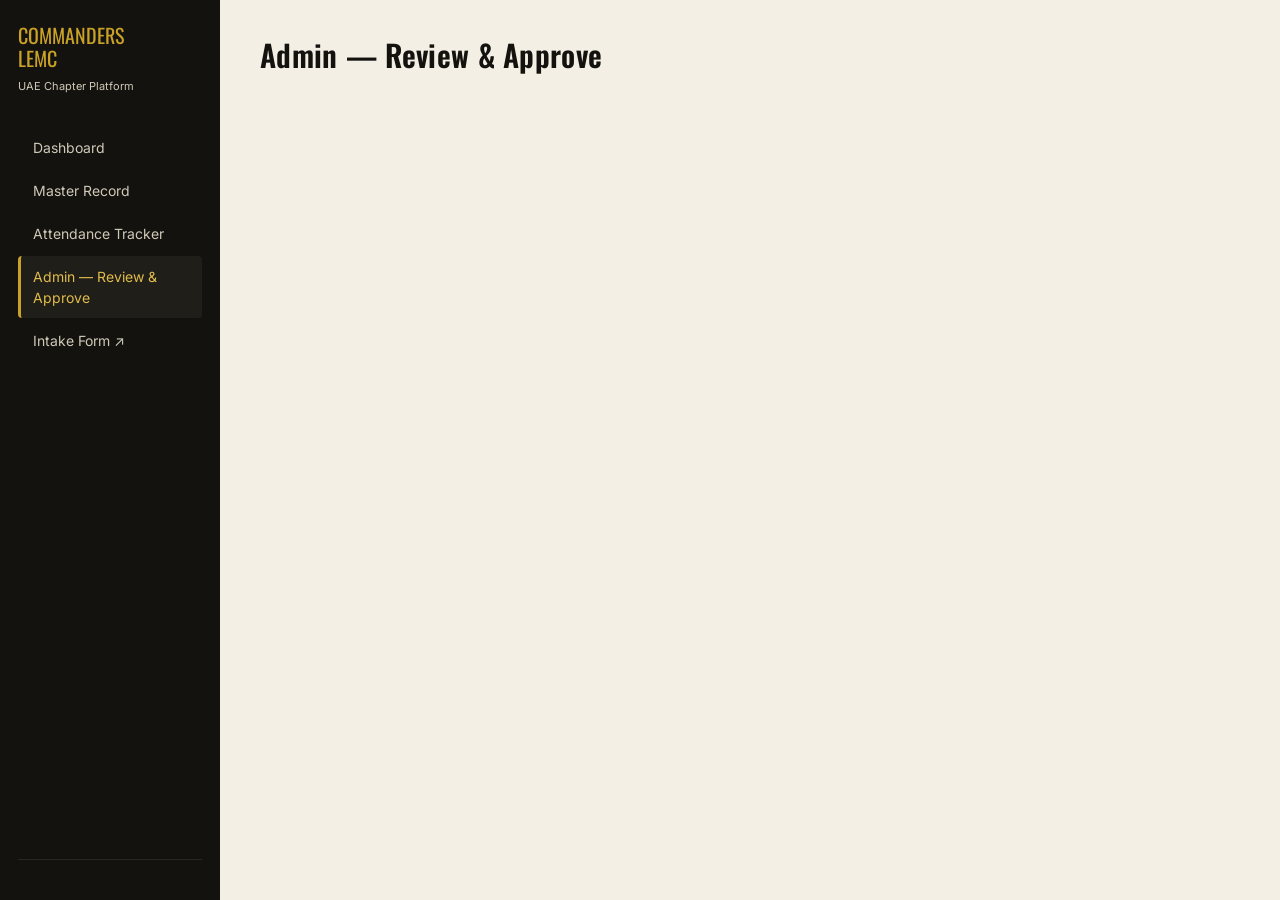
==== docs/admin.html @ ed92aec2 "Add files via upload" ====
<!DOCTYPE html>
<html lang="en">
<head>
<meta charset="UTF-8" />
<meta name="viewport" content="width=device-width, initial-scale=1.0" />
<title>Admin — Commanders LEMC</title>
<link rel="preconnect" href="https://fonts.googleapis.com">
<link href="https://fonts.googleapis.com/css2?family=Oswald:wght@500;600&family=Inter:wght@400;500;600&display=swap" rel="stylesheet">
<link rel="stylesheet" href="css/style.css" />
</head>
<body>
  <div class="app-shell">
    <aside class="sidebar">
      <div class="brand">COMMANDERS<br/>LEMC</div>
      <div class="brand-sub">UAE Chapter Platform</div>
      <nav>
        <a href="index.html">Dashboard</a>
        <a href="members.html">Master Record</a>
        <a href="attendance.html">Attendance Tracker</a>
        <a href="admin.html" class="active">Admin — Review &amp; Approve</a>
        <a href="intake.html" target="_blank">Intake Form ↗</a>
      </nav>
      <div class="who" id="who-box"></div>
    </aside>

    <main class="content">
      <h1>Admin — Review &amp; Approve</h1>
      <div id="not-admin-msg" style="display:none;" class="msg msg-error">
        This page is Admin-only. Ask the current Admin for access if you need it.
      </div>

      <div id="admin-body" style="display:none;">
        <div class="panel">
          <div class="panel-title">NEW INTAKE SUBMISSIONS</div>
          <div id="submissions-list">Loading…</div>
        </div>

        <div class="panel">
          <div class="panel-title">READY FOR PROMOTION APPROVAL</div>
          <div id="promotions-list">Loading…</div>
        </div>

        <div class="panel">
          <div class="panel-title">INVITE AN OFFICER</div>
          <p style="color:#5a5748;">
            Officers can't self-register. To give someone read-only access:
            Supabase Dashboard → Authentication → Users → <strong>Add user</strong> →
            enter their email, set a temporary password, and share it with them privately.
            They'll get an "officer" role automatically (read-only) — see this page's
            "Officers &amp; Roles" list below to confirm, or to promote someone to Admin.
          </p>
        </div>

        <div class="panel">
          <div class="panel-title">OFFICERS &amp; ROLES</div>
          <div id="profiles-list">Loading…</div>
        </div>
      </div>
    </main>
  </div>

  <script type="module" src="js/admin.js"></script>
</body>
</html>
---- docs/css/style.css ----
/* ============================================================
   COMMANDERS LEMC — design tokens
   Black: near-black warm charcoal, not pure #000 (leather/patch feel)
   Gold: antique/brass gold, not neon (embroidered-patch feel)
   ============================================================ */
:root {
  --black: #14120e;
  --charcoal: #201e19;
  --charcoal-2: #2a271f;
  --gold: #c9a227;
  --gold-bright: #e0bc4a;
  --cream: #f3efe4;
  --cream-dim: #cfc9b8;
  --line: #3a362b;
  --green: #4c7a4c;
  --green-bg: #dcead9;
  --amber: #c98a1f;
  --amber-bg: #f5e3bf;
  --red: #9c3b3b;
  --red-bg: #f3d9d9;

  --font-display: "Oswald", "Arial Narrow", sans-serif;
  --font-body: "Inter", -apple-system, BlinkMacSystemFont, "Segoe UI", sans-serif;
}

* { box-sizing: border-box; }

html, body {
  margin: 0;
  padding: 0;
  background: var(--cream);
  color: var(--black);
  font-family: var(--font-body);
  font-size: 15px;
  line-height: 1.5;
}

h1, h2, h3, h4 {
  font-family: var(--font-display);
  font-weight: 600;
  letter-spacing: 0.01em;
  margin: 0 0 0.4em 0;
  color: var(--black);
}

a { color: inherit; }

/* ---------- App shell: dark sidebar + light content ---------- */
.app-shell {
  display: grid;
  grid-template-columns: 220px 1fr;
  min-height: 100vh;
}

.sidebar {
  background: var(--black);
  color: var(--cream);
  padding: 24px 18px;
  display: flex;
  flex-direction: column;
  gap: 4px;
}

.sidebar .brand {
  font-family: var(--font-display);
  font-size: 20px;
  color: var(--gold);
  margin-bottom: 4px;
  line-height: 1.15;
}

.sidebar .brand-sub {
  font-size: 11px;
  color: var(--cream-dim);
  margin-bottom: 28px;
}

.sidebar nav {
  display: flex;
  flex-direction: column;
  gap: 2px;
}

.sidebar nav a {
  text-decoration: none;
  color: var(--cream-dim);
  padding: 10px 12px;
  border-radius: 4px;
  font-size: 14px;
  border-left: 3px solid transparent;
}

.sidebar nav a:hover { color: var(--cream); background: var(--charcoal); }

.sidebar nav a.active {
  color: var(--gold-bright);
  border-left: 3px solid var(--gold);
  background: var(--charcoal);
}

.sidebar .who {
  margin-top: auto;
  padding-top: 16px;
  border-top: 1px solid var(--charcoal-2);
  font-size: 12px;
  color: var(--cream-dim);
}

.sidebar .who button {
  margin-top: 8px;
  width: 100%;
}

.content {
  padding: 32px 40px;
  max-width: 1180px;
}

/* ---------- Cards / panels ---------- */
.panel {
  background: #fff;
  border: 1px solid var(--line);
  border-radius: 6px;
  padding: 20px 22px;
  margin-bottom: 20px;
}

.panel-title {
  font-family: var(--font-display);
  font-size: 13px;
  letter-spacing: 0.06em;
  color: var(--black);
  background: var(--gold);
  display: inline-block;
  padding: 3px 10px;
  border-radius: 3px;
  margin-bottom: 14px;
}

.stat-grid {
  display: grid;
  grid-template-columns: repeat(auto-fit, minmax(180px, 1fr));
  gap: 14px;
}

.stat-box {
  border: 1px solid var(--line);
  border-radius: 6px;
  padding: 14px 16px;
  background: var(--cream);
}

.stat-box .num {
  font-family: var(--font-display);
  font-size: 30px;
  color: var(--black);
}

.stat-box .lbl {
  font-size: 12px;
  color: #5a5748;
  margin-top: 2px;
}

/* ---------- Tables ---------- */
table { width: 100%; border-collapse: collapse; font-size: 13.5px; }
thead th {
  text-align: left;
  background: var(--charcoal);
  color: var(--cream);
  padding: 9px 10px;
  font-weight: 500;
  position: sticky;
  top: 0;
}
tbody td { padding: 8px 10px; border-bottom: 1px solid var(--line); }
tbody tr:hover { background: #faf8f2; }
.table-scroll { overflow-x: auto; max-width: 100%; }

.section-row td {
  background: var(--charcoal);
  color: var(--gold-bright);
  font-family: var(--font-display);
  letter-spacing: 0.04em;
  padding: 8px 10px;
}

/* status pills */
.pill { display: inline-block; padding: 2px 9px; border-radius: 20px; font-size: 12px; font-weight: 600; }
.pill-ready { background: var(--green-bg); color: var(--green); }
.pill-soon { background: var(--amber-bg); color: var(--amber); }
.pill-progress { background: #eee; color: #666; }
.pill-warn { background: var(--red-bg); color: var(--red); }
.pill-ok { background: var(--green-bg); color: var(--green); }

.att-cell { text-align: center; cursor: pointer; user-select: none; border-radius: 3px; }
.att-1 { background: var(--green-bg); }
.att-0 { background: var(--red-bg); }
.att-e { background: var(--amber-bg); }

/* ---------- Buttons / inputs ---------- */
button, .btn {
  font-family: var(--font-body);
  font-size: 13.5px;
  font-weight: 600;
  padding: 8px 16px;
  border-radius: 5px;
  border: 1px solid var(--black);
  background: var(--black);
  color: var(--cream);
  cursor: pointer;
}
button:hover, .btn:hover { background: var(--charcoal-2); }
button.gold { background: var(--gold); color: var(--black); border-color: var(--gold); }
button.gold:hover { background: var(--gold-bright); }
button.ghost { background: transparent; color: var(--black); border-color: var(--line); }
button:disabled { opacity: 0.5; cursor: not-allowed; }

input, select, textarea {
  font-family: var(--font-body);
  font-size: 14px;
  padding: 8px 10px;
  border: 1px solid var(--line);
  border-radius: 5px;
  background: #fff;
  width: 100%;
}
label { font-size: 12.5px; color: #5a5748; display: block; margin: 10px 0 4px; }

.form-grid { display: grid; grid-template-columns: 1fr 1fr; gap: 0 20px; }
.form-grid .full { grid-column: 1 / -1; }

.msg { padding: 10px 14px; border-radius: 5px; font-size: 13.5px; margin-top: 12px; }
.msg-error { background: var(--red-bg); color: var(--red); }
.msg-ok { background: var(--green-bg); color: var(--green); }

/* ---------- Public intake page (no sidebar) ---------- */
.public-wrap {
  min-height: 100vh;
  background: var(--black);
  display: flex;
  align-items: center;
  justify-content: center;
  padding: 40px 16px;
}
.public-card {
  background: var(--cream);
  border-radius: 8px;
  padding: 34px 36px;
  max-width: 640px;
  width: 100%;
}
.public-card h1 { color: var(--black); }
.public-header { text-align: center; margin-bottom: 26px; }
.public-header .eyebrow { color: var(--gold); font-family: var(--font-display); letter-spacing: 0.08em; font-size: 13px; }

@media (max-width: 820px) {
  .app-shell { grid-template-columns: 1fr; }
  .sidebar { flex-direction: row; overflow-x: auto; align-items: center; }
  .sidebar nav { flex-direction: row; }
  .sidebar .who { display: none; }
  .content { padding: 20px; }
  .form-grid { grid-template-columns: 1fr; }
}
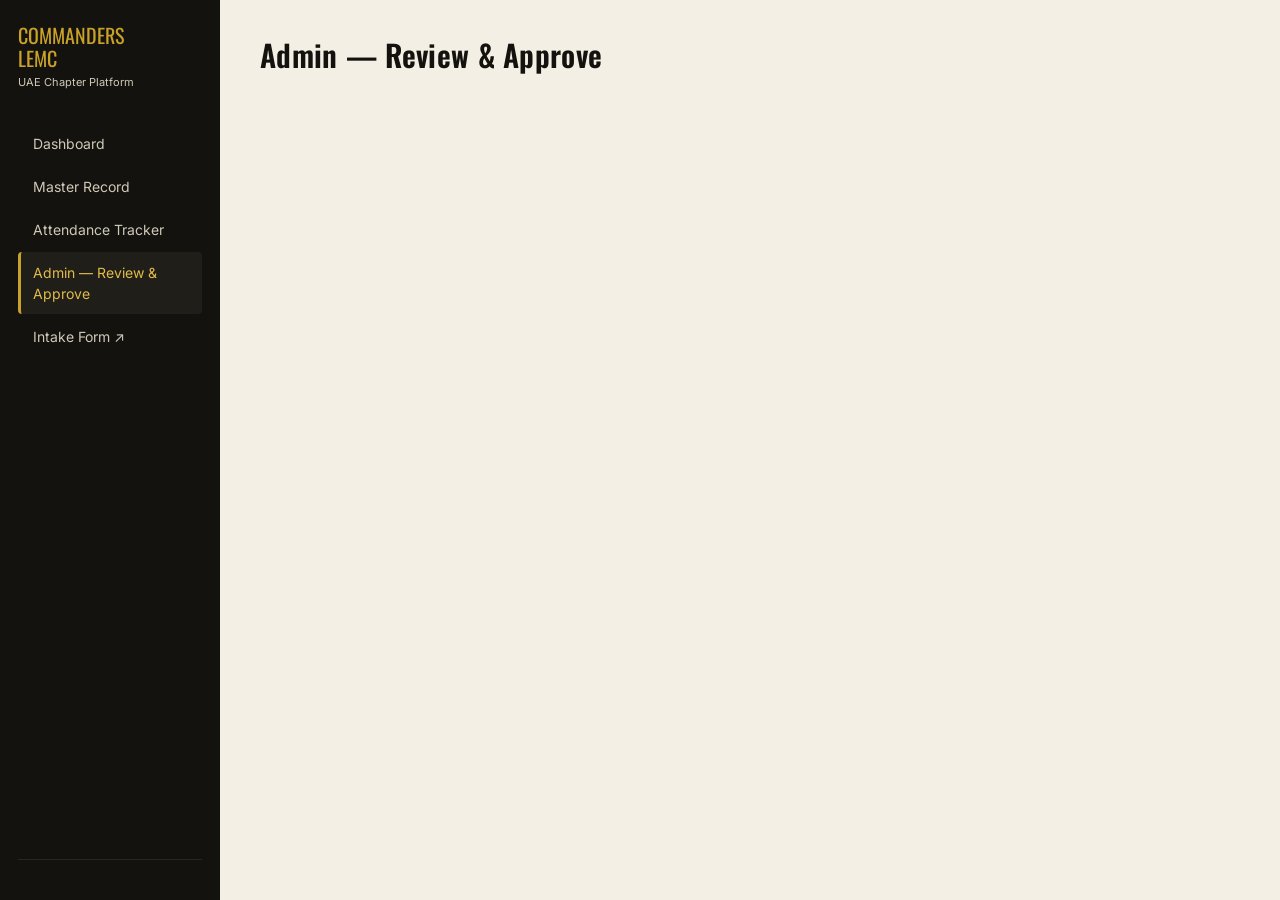
==== commit c0c71857: "Refactor brand section in admin.html Refactor sidebar brand section into a block for better structur" ====
--- a/docs/admin.html
+++ b/docs/admin.html
@@ -11,8 +11,10 @@
 <body>
   <div class="app-shell">
     <aside class="sidebar">
-      <div class="brand">COMMANDERS<br/>LEMC</div>
-      <div class="brand-sub">UAE Chapter Platform</div>
+      <div class="brand-block">
+        <div class="brand">COMMANDERS<br/>LEMC</div>
+        <div class="brand-sub">UAE Chapter Platform</div>
+      </div>
       <nav>
         <a href="index.html">Dashboard</a>
         <a href="members.html">Master Record</a>
@@ -30,6 +32,14 @@
       </div>
 
       <div id="admin-body" style="display:none;">
+        <div class="panel">
+          <div style="display:flex; justify-content:space-between; align-items:center; flex-wrap:wrap; gap:10px; margin-bottom:14px;">
+            <div class="panel-title" style="margin-bottom:0;">NOTIFICATIONS</div>
+            <button class="ghost" id="whatsapp-summary-btn">Send Summary via WhatsApp</button>
+          </div>
+          <div id="notifications-list">Loading…</div>
+        </div>
+
         <div class="panel">
           <div class="panel-title">NEW INTAKE SUBMISSIONS</div>
           <div id="submissions-list">Loading…</div>
--- a/docs/css/style.css
+++ b/docs/css/style.css
@@ -256,9 +256,195 @@
 
 @media (max-width: 820px) {
   .app-shell { grid-template-columns: 1fr; }
-  .sidebar { flex-direction: row; overflow-x: auto; align-items: center; }
-  .sidebar nav { flex-direction: row; }
+  .content { padding: 18px 16px; min-width: 0; }
+
+  .sidebar {
+    flex-direction: column;
+    align-items: stretch;
+    padding: 14px 16px 12px;
+    gap: 10px;
+  }
+  .sidebar .brand-block {
+    display: flex;
+    align-items: baseline;
+    flex-wrap: wrap;
+    gap: 8px 10px;
+  }
+  .sidebar .brand {
+    font-size: 18px;
+    line-height: 1.1;
+  }
+  .sidebar .brand br { display: none; } /* one line on mobile: "COMMANDERS LEMC" */
+  .sidebar .brand-sub {
+    font-size: 11px;
+    margin-bottom: 0;
+  }
+  .sidebar nav {
+    flex-direction: row;
+    flex-wrap: wrap;
+    gap: 6px;
+  }
+  .sidebar nav a {
+    border-left: none;
+    border: 1px solid var(--charcoal-2);
+    border-radius: 20px;
+    padding: 6px 12px;
+    font-size: 12.5px;
+  }
+  .sidebar nav a.active {
+    border-color: var(--gold);
+    background: var(--charcoal);
+  }
   .sidebar .who { display: none; }
-  .content { padding: 20px; }
   .form-grid { grid-template-columns: 1fr; }
 }
+
+/* ============================================================
+   MODAL (shared: member view/edit, submission review)
+   ============================================================ */
+.modal-overlay {
+  position: fixed; inset: 0;
+  background: rgba(20, 18, 14, 0.72);
+  display: flex; align-items: center; justify-content: center;
+  padding: 16px;
+  z-index: 100;
+}
+.modal-card {
+  background: #fff;
+  border-radius: 8px;
+  width: 100%;
+  max-width: 640px;
+  max-height: 90vh;
+  overflow-y: auto;
+  padding: 26px 28px;
+  position: relative;
+}
+.modal-close {
+  position: absolute;
+  top: 14px; right: 14px;
+  background: none; border: none;
+  color: #999; font-size: 20px;
+  padding: 4px 8px;
+  border-radius: 4px;
+}
+.modal-close:hover { background: #f2f2f2; color: var(--black); }
+
+@media (max-width: 640px) {
+  .modal-card { max-width: 100%; padding: 20px 16px; max-height: 95vh; }
+}
+
+/* ---------- Member profile view (read-only) ---------- */
+.profile-header {
+  display: flex;
+  gap: 18px;
+  align-items: center;
+  margin-bottom: 18px;
+  padding-bottom: 18px;
+  border-bottom: 1px solid var(--line);
+}
+.profile-photo, .profile-photo-placeholder {
+  width: 84px; height: 84px;
+  border-radius: 50%;
+  flex-shrink: 0;
+}
+.profile-photo-frame {
+  width: 84px; height: 84px;
+  border-radius: 50%;
+  overflow: hidden;
+  border: 2px solid var(--gold);
+  flex-shrink: 0;
+}
+.profile-photo-frame img { width: 100%; height: 100%; display: block; }
+.profile-photo-placeholder {
+  display: flex; align-items: center; justify-content: center;
+  background: var(--charcoal);
+  color: var(--gold-bright);
+  font-family: var(--font-display);
+  font-size: 26px;
+  border: 2px solid var(--gold);
+}
+.profile-header h2 { margin-bottom: 4px; }
+.profile-header .profile-title { color: #5a5748; font-size: 13px; }
+
+.bike-photo-strip {
+  margin-bottom: 18px;
+}
+.bike-photo-frame {
+  width: 100%;
+  height: min(65vh, 480px);
+  border-radius: 6px;
+  border: 1px solid var(--line);
+  background: #e9e6da;
+  overflow: hidden;
+}
+.bike-photo-frame img { width: 100%; height: 100%; display: block; }
+.bike-photo-strip .no-photo {
+  padding: 24px; text-align: center; color: #999;
+  border: 1px dashed var(--line); border-radius: 6px; font-size: 13px;
+}
+
+.profile-grid {
+  display: grid;
+  grid-template-columns: 1fr 1fr;
+  gap: 4px 24px;
+  margin-bottom: 10px;
+}
+.profile-grid .field { padding: 7px 0; border-bottom: 1px solid #f0eee6; }
+.profile-grid .field .k { font-size: 11px; text-transform: uppercase; letter-spacing: 0.04em; color: #8a8672; }
+.profile-grid .field .v { font-size: 14px; color: var(--black); margin-top: 2px; }
+.profile-grid .field.full { grid-column: 1 / -1; }
+
+@media (max-width: 640px) {
+  .profile-grid { grid-template-columns: 1fr; }
+  .profile-header { flex-direction: column; text-align: center; }
+}
+
+.modal-actions {
+  display: flex; gap: 10px; margin-top: 20px; flex-wrap: wrap;
+}
+
+.delete-confirm-box {
+  margin-top: 16px;
+  padding: 14px 16px;
+  background: var(--red-bg);
+  border: 1px solid var(--red);
+  border-radius: 6px;
+}
+.delete-confirm-box p { margin: 0 0 12px; color: var(--red); font-size: 13.5px; font-weight: 600; }
+button.danger { background: var(--red); border-color: var(--red); color: #fff; }
+button.danger:hover { background: #7a2e2e; }
+
+@media (max-width: 640px) {
+  .public-card { padding: 22px 18px; }
+  .stat-box .num { font-size: 24px; }
+  table { font-size: 12.5px; }
+  thead th, tbody td { padding: 7px 6px; }
+}
+
+/* ---------- Photo adjust widget (zoom/pan sliders) ---------- */
+.photo-adjust input[type="range"] {
+  padding: 0;
+  border: none;
+  background: transparent;
+  height: 20px;
+  margin-bottom: 6px;
+}
+.photo-adjust label { margin: 2px 0 2px; }
+.photo-adjust-frame { background: #eee; }
+
+/* ---------- Sidebar notification badge ---------- */
+.nav-badge {
+  display: inline-flex;
+  align-items: center;
+  justify-content: center;
+  min-width: 19px;
+  height: 19px;
+  padding: 0 5px;
+  margin-left: 8px;
+  border-radius: 999px;
+  background: var(--red);
+  color: #fff;
+  font-size: 11px;
+  font-weight: 700;
+  vertical-align: middle;
+}
